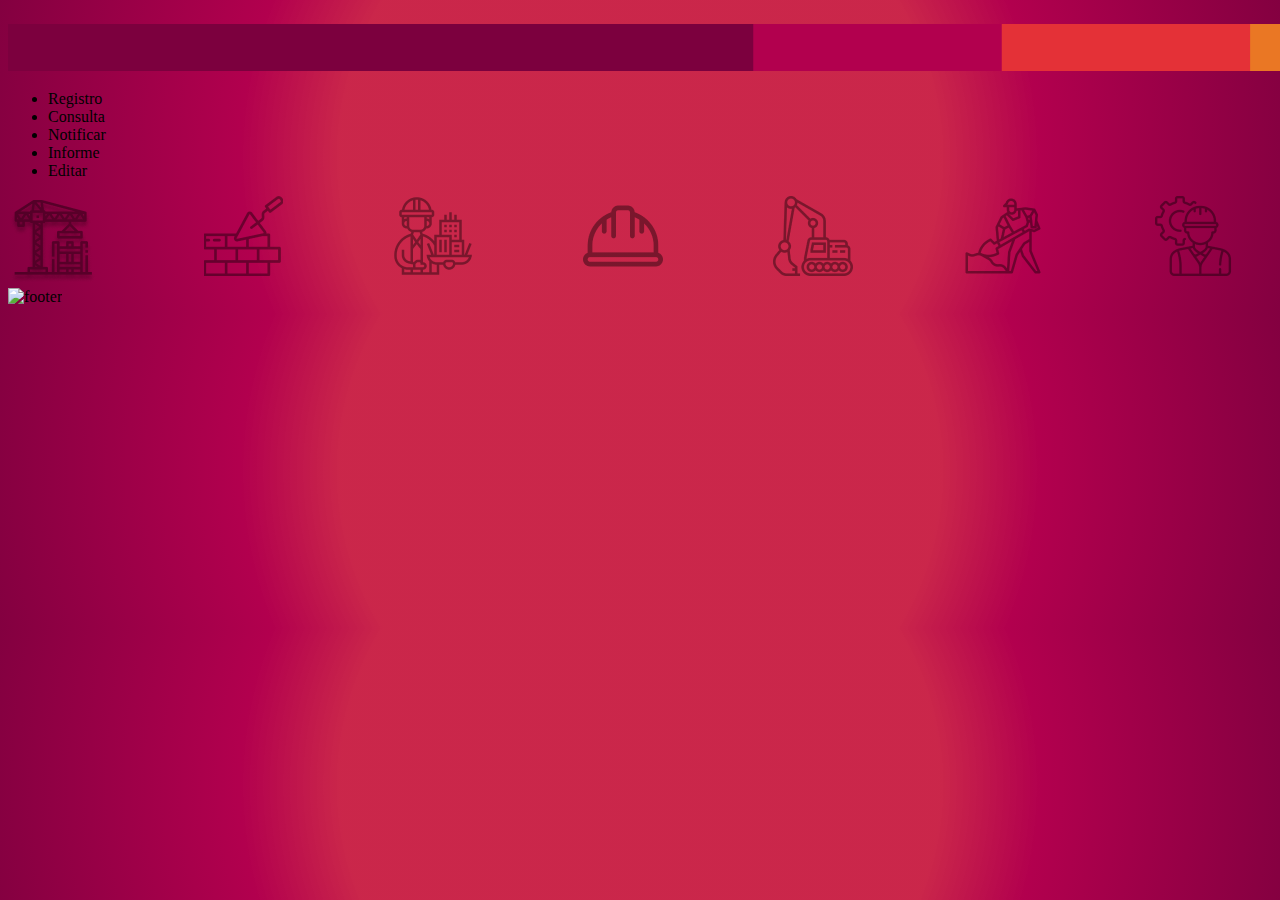
==== Index.html @ f0c604f9 "Avance proyecto" ====
<!DOCTYPE html>
<html lang="en">
<head>
    <meta charset="UTF-8">
    <meta name="viewport" content="width=device-width, initial-scale=1.0">
    <title>Administración Proveedores Apiros</title>
    <link rel="stylesheet" href="styles.css">
</head>
<header>    
    <div id="banner">
        <img src="Img/Header.png" alt="cabecera footer">
    </div> 
    <div id="Titulo"><h1>Proveedores Apiros</h1>
    </div>
</header>
<body>
    
<Ul>
    <li>Registro</li>
    <li>Consulta</li>
    <li>Notificar</li>
    <li>Informe</li>
    <li>Editar</li>
</Ul>

<div id="Iconos_Decorativos">
    <img src="Img/Decorativos.png" alt="decorativos">   
</div>


</body>

<footer>
    <div id="pie">
        <img src="Img/footer.png" alt="footer">
    </div>
</footer>
</html>
---- styles.css ----
#Titulo{
    font-size: large;
}
#banner{
    position: absolute;
}
#pie{
    top: 0px;
    width: 100%;
    height: 100%;
    position: relative"
}
body{
    background: radial-gradient(circle,#C7193FF0 300px,#B2004E 400px,#7C003E 700px);
}
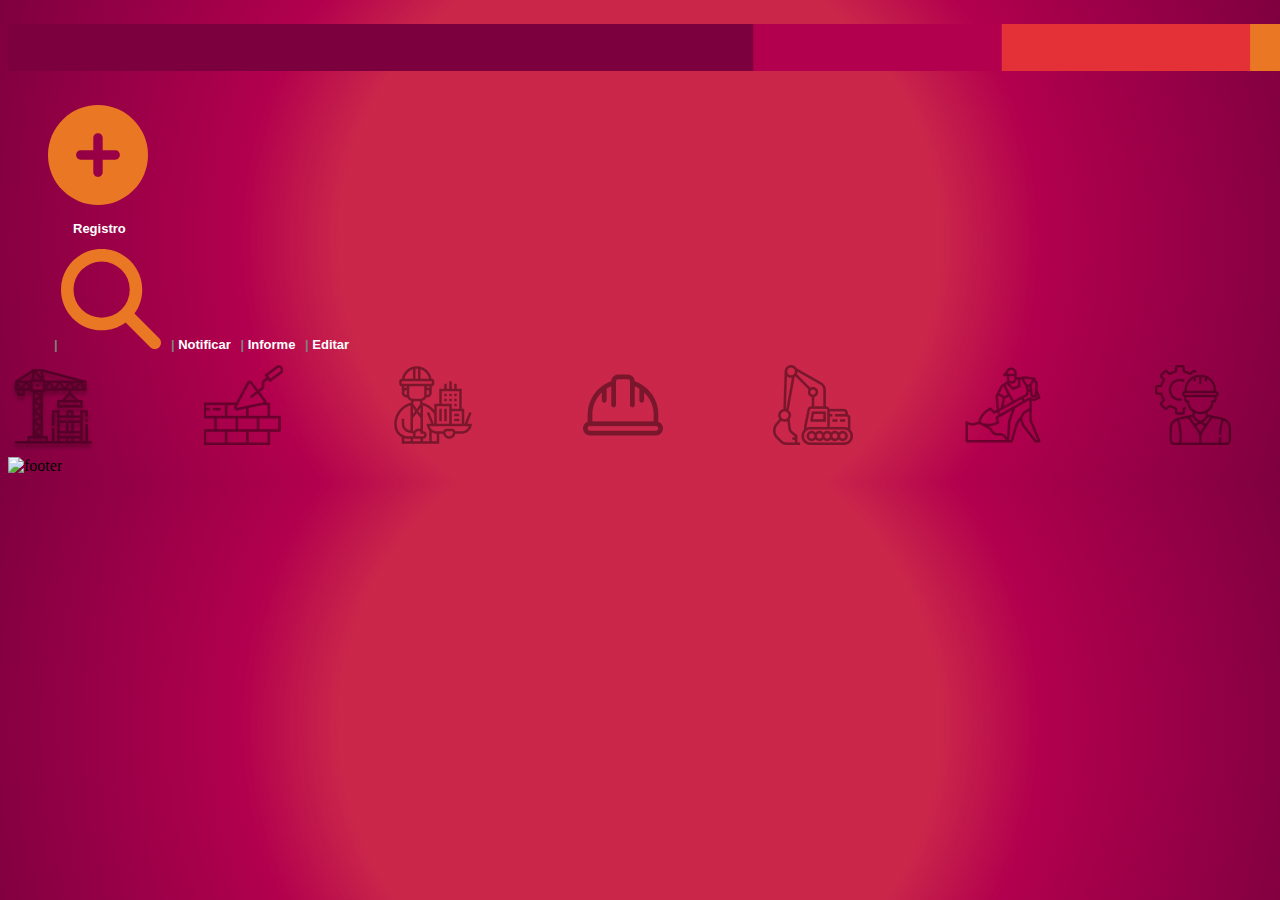
==== commit 429884c6: "Avance" ====
--- a/Index.html
+++ b/Index.html
@@ -15,13 +15,27 @@
 </header>
 <body>
     
-<Ul>
-    <li>Registro</li>
-    <li>Consulta</li>
-    <li>Notificar</li>
-    <li>Informe</li>
-    <li>Editar</li>
-</Ul>
+<ul id="menu">
+    <li>
+        <div>
+            <a href=""><img src="Img/Registro.svg" alt="">
+                <p id="texto">Registro</p>
+            </a>
+        </div>
+    </li>
+    <li>
+        <span class="separador"> | </span><a href=""><img src="Img/Consulta.svg" alt="Consulta"></a>
+    </li>
+    <li>
+        <span class="separador"> | </span><a href="">Notificar</a>
+    </li>
+    <li>
+        <span class="separador"> | </span><a href="">Informe</a>
+    </li>
+    <li>
+        <span class="separador"> | </span><a href="">Editar</a>
+    </li>
+</ul>
 
 <div id="Iconos_Decorativos">
     <img src="Img/Decorativos.png" alt="decorativos">   
--- a/styles.css
+++ b/styles.css
@@ -3,6 +3,7 @@
 }
 #banner{
     position: absolute;
+    height: 2%;
 }
 #pie{
     top: 0px;
@@ -12,4 +13,37 @@
 }
 body{
     background: radial-gradient(circle,#C7193FF0 300px,#B2004E 400px,#7C003E 700px);
+    
+}
+#menu {
+    font-family:Arial;
+    font-weight:bold;
+    font-size:13px;
+}
+.separador {
+    color:gray;
+}
+
+#menu li {
+    display:inline;
+    padding-left:3px;
+    padding-right:3px;
+    
+}
+a {
+    color:white;
+    text-decoration:none;
+}
+
+a:hover {
+    
+    background-color:lightgray;
+}
+
+#menu li img {
+    width: 100px;
+    height: 100px;   
+}
+#texto{
+    padding-left:25px;
 }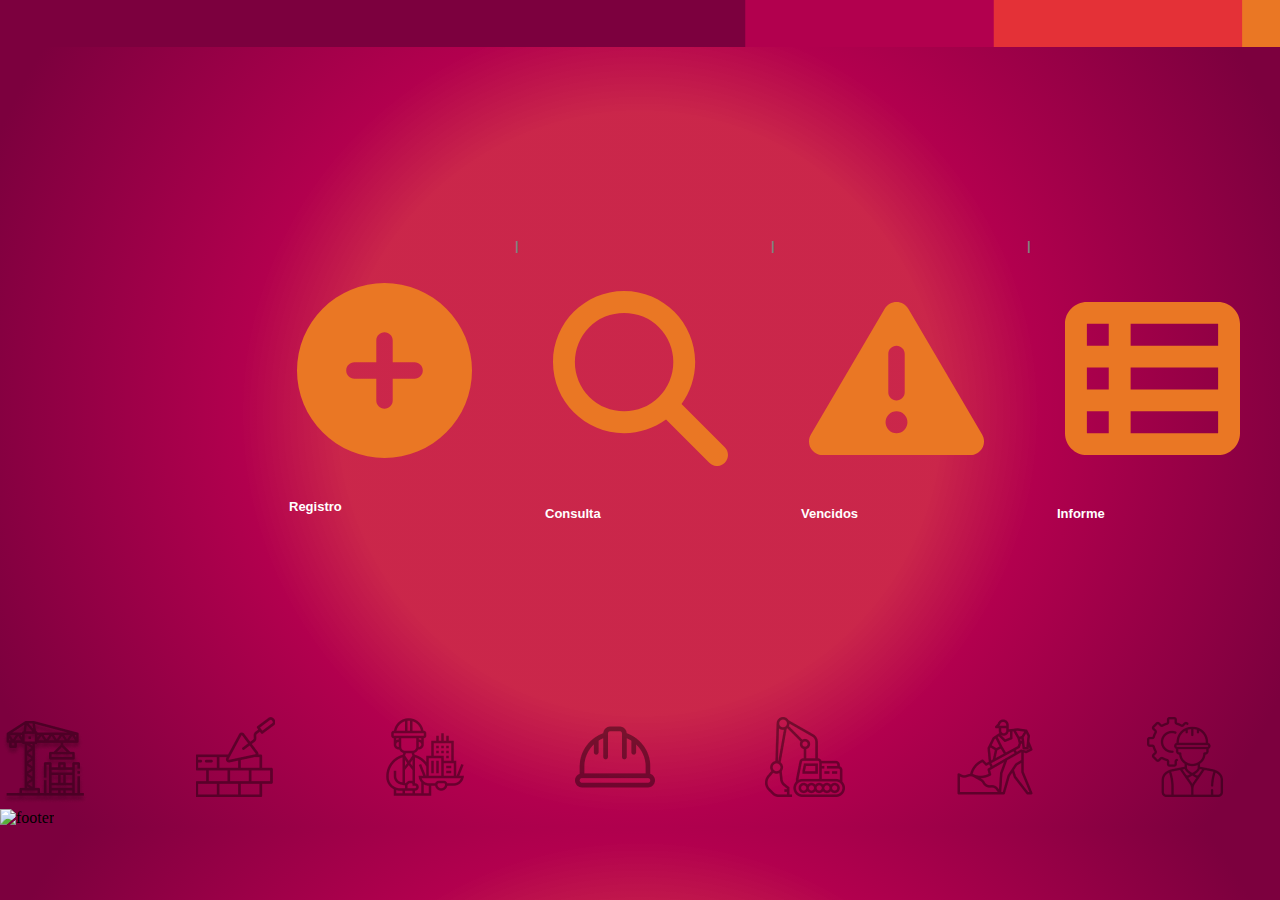
==== commit 018c6e30: "Avance proyecto" ====
--- a/Index.html
+++ b/Index.html
@@ -16,25 +16,34 @@
 <body>
     
 <ul id="menu">
+    <div class="opciones">
     <li>
-        <div>
-            <a href=""><img src="Img/Registro.svg" alt="">
-                <p id="texto">Registro</p>
-            </a>
-        </div>
+        <a href=""><img class="iconos" src="Img/Registro.svg" alt="">
+            <p id="texto">Registro</p>
+        </a>
+        
     </li>
     <li>
-        <span class="separador"> | </span><a href=""><img src="Img/Consulta.svg" alt="Consulta"></a>
+        <span class="separador"> | </span><a href=""><img class="iconos" src="Img/Consulta.svg" alt="Consulta">
+            <p id="texto">Consulta</p>
+        </a>
     </li>
     <li>
-        <span class="separador"> | </span><a href="">Notificar</a>
+        <span class="separador"> | </span><a href=""><img class="iconos" src="Img/Vencidos.svg" alt="Notificar">
+            <p id="texto">Vencidos</p>
+        </a>
     </li>
     <li>
-        <span class="separador"> | </span><a href="">Informe</a>
+        <span class="separador"> | </span><a href=""><img class="iconos" src="Img/Informe.svg" alt="Informe">
+            <p id="texto">Informe</p>
+        </a>
     </li>
     <li>
-        <span class="separador"> | </span><a href="">Editar</a>
-    </li>
+        <span class="separador"> | </span><a href=""><img class="iconos" src="Img/Editar.svg" alt="Editar">
+            <p id="texto">Editar</p>
+        </a>
+        </li>
+    </div>
 </ul>
 
 <div id="Iconos_Decorativos">
--- a/styles.css
+++ b/styles.css
@@ -1,3 +1,9 @@
+*{
+    box-sizing: border-box;
+    margin: 0;
+    padding: 0;
+}
+
 #Titulo{
     font-size: large;
 }
@@ -40,10 +46,25 @@
     background-color:lightgray;
 }
 
-#menu li img {
-    width: 100px;
-    height: 100px;   
+
+
+.opciones{
+    display: flex;
+    align-items: center;
+    width: 100vw;
+    height: 75vh;
+    padding-left: 20%;
+    padding-right: 30%;
+
+    .iconos {
+        width: 250px;
+        height: 250px;
+        padding:15%; 
+    
+    }
+
 }
+
 #texto{
-    padding-left:25px;
+    padding-left:30px;
 }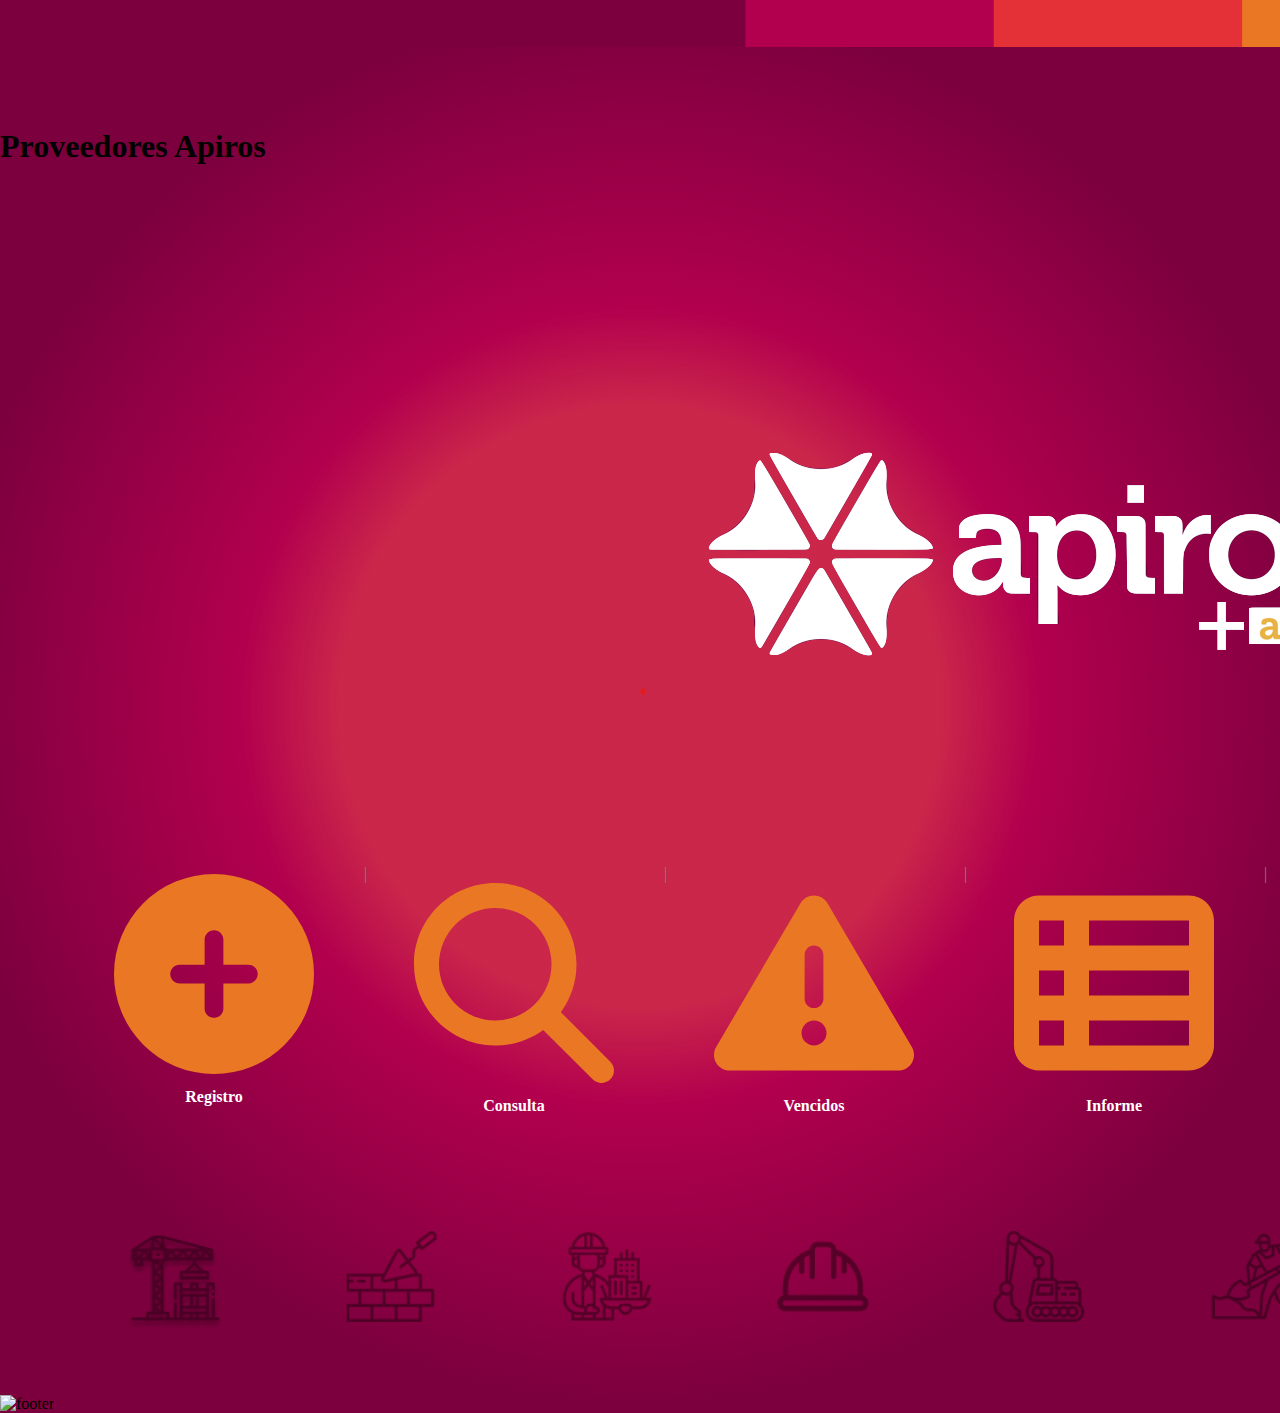
==== commit e6db7cc4: "Avance 03102023" ====
--- a/Index.html
+++ b/Index.html
@@ -1,54 +1,59 @@
 <!DOCTYPE html>
 <html lang="en">
+
 <head>
     <meta charset="UTF-8">
     <meta name="viewport" content="width=device-width, initial-scale=1.0">
     <title>Administración Proveedores Apiros</title>
     <link rel="stylesheet" href="styles.css">
 </head>
-<header>    
+<header>
     <div id="banner">
-        <img src="Img/Header.png" alt="cabecera footer">
-    </div> 
-    <div id="Titulo"><h1>Proveedores Apiros</h1>
+        <img src="Img/Header.png" alt="frame">
     </div>
+    <div id="Titulo">
+        <h1 id="nombre">Proveedores Apiros</h1>
+        <section id="logo"><img src="Img/Logo.png" alt="Logo"></section>
+    </div>
+
 </header>
+
 <body>
-    
-<ul id="menu">
-    <div class="opciones">
-    <li>
-        <a href=""><img class="iconos" src="Img/Registro.svg" alt="">
-            <p id="texto">Registro</p>
-        </a>
-        
-    </li>
-    <li>
-        <span class="separador"> | </span><a href=""><img class="iconos" src="Img/Consulta.svg" alt="Consulta">
-            <p id="texto">Consulta</p>
-        </a>
-    </li>
-    <li>
-        <span class="separador"> | </span><a href=""><img class="iconos" src="Img/Vencidos.svg" alt="Notificar">
-            <p id="texto">Vencidos</p>
-        </a>
-    </li>
-    <li>
-        <span class="separador"> | </span><a href=""><img class="iconos" src="Img/Informe.svg" alt="Informe">
-            <p id="texto">Informe</p>
-        </a>
-    </li>
-    <li>
-        <span class="separador"> | </span><a href=""><img class="iconos" src="Img/Editar.svg" alt="Editar">
-            <p id="texto">Editar</p>
-        </a>
-        </li>
+
+    <ul id="menu">
+        <div class="opciones">
+            <li>
+                <a href=""><img class="iconos" src="Img/Registro.svg" alt="">
+                    <p><b>Registro</b></p>
+                </a>
+
+            </li>
+            <li>
+                <span class="separador"> | </span><a href=""><img class="iconos" src="Img/Consulta.svg" alt="Consulta">
+                    <p><b>Consulta</b></p>
+                </a>
+            </li>
+            <li>
+                <span class="separador"> | </span><a href=""><img class="iconos" src="Img/Vencidos.svg" alt="Notificar">
+                    <p><b>Vencidos</b></p>
+                </a>
+            </li>
+            <li>
+                <span class="separador"> | </span><a href=""><img class="iconos" src="Img/Informe.svg" alt="Informe">
+                    <p><b>Informe</b></p>
+                </a>
+            </li>
+            <li>
+                <span class="separador"> | </span><a href=""><img class="iconos" src="Img/Editar.svg" alt="Editar">
+                    <p><b>Editar</b></p>
+                </a>
+            </li>
+        </div>
+    </ul>
+
+    <div id="Iconos_Decorativos">
+        <img src="Img/Decorativos.png" alt="decorativos">
     </div>
-</ul>
-
-<div id="Iconos_Decorativos">
-    <img src="Img/Decorativos.png" alt="decorativos">   
-</div>
 
 
 </body>
@@ -58,4 +63,5 @@
         <img src="Img/footer.png" alt="footer">
     </div>
 </footer>
-</html>
+
+</html>--- a/styles.css
+++ b/styles.css
@@ -4,67 +4,85 @@
     padding: 0;
 }
 
-#Titulo{
-    font-size: large;
-}
 #banner{
     position: absolute;
-    height: 2%;
+    height: 1%;
 }
-#pie{
-    top: 0px;
-    width: 100%;
-    height: 100%;
-    position: relative"
+
+#Titulo{ 
+    width: 100%  
+    
 }
+
+#nombre{
+    padding: 10% 50% 10% 0%;    
+}
+
+#logo{
+    padding: 10% 10% 10% 50%;
+    
+}
+
 body{
     background: radial-gradient(circle,#C7193FF0 300px,#B2004E 400px,#7C003E 700px);
-    
+    min-height: 100vh;
 }
-#menu {
-    font-family:Arial;
-    font-weight:bold;
-    font-size:13px;
-}
+
 .separador {
     color:gray;
 }
 
 #menu li {
     display:inline;
-    padding-left:3px;
-    padding-right:3px;
+
     
 }
-a {
-    color:white;
-    text-decoration:none;
+.opciones{
+    display:flex;
+    align-items: center;
+    width: 100%;
+    height: 100%;
+    padding: 3% 5% 5% 5%;
+
+
+    .iconos {
+        width: 200px;
+        height: 200px;
+        margin: auto 50px auto 50px;
+        
+    }
+
+    a {
+        color:white;
+        text-decoration:none;
+        text-align: center;
+    }
+    a:hover {
+    
+        background-color:#A35319;
+
+        
+    }
+    p{
+        padding-top: 10px;
+    }
+    
 }
 
-a:hover {
-    
-    background-color:lightgray;
+#Iconos_Decorativos{
+    display:flex;
+    align-items: center;
+    padding: 4% 5% 5% 5%;
+    img{
+        height: 100px;
+        margin: auto 10px auto 60px;
+    }
 }
 
-
-
-.opciones{
-    display: flex;
-    align-items: center;
-    width: 100vw;
-    height: 75vh;
-    padding-left: 20%;
-    padding-right: 30%;
-
-    .iconos {
-        width: 250px;
-        height: 250px;
-        padding:15%; 
-    
-    }
-
+#pie{
+        width:100%;
+        height: 0%;
+        top: 0px;
+        position: relative;
 }
 
-#texto{
-    padding-left:30px;
-}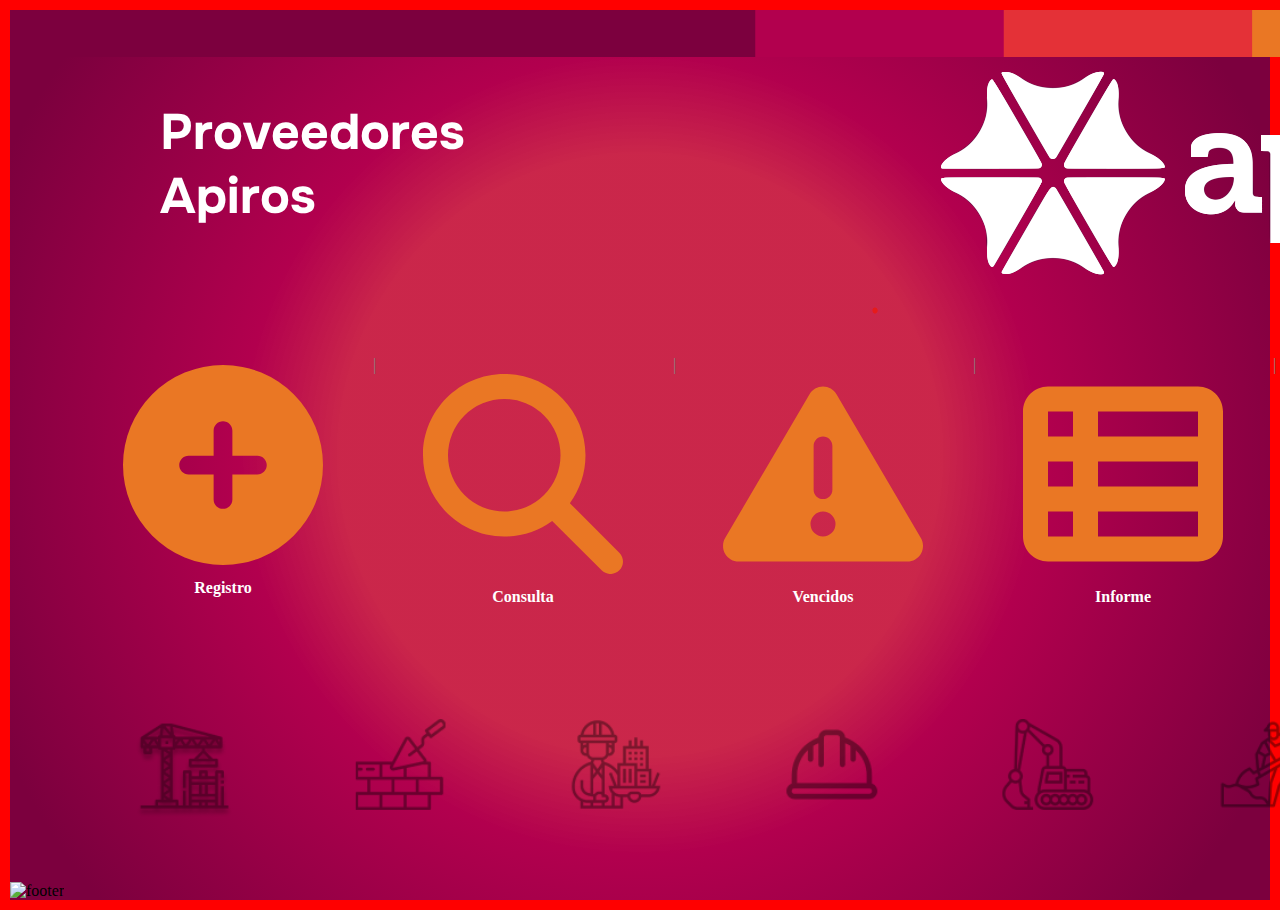
==== commit 3e49886a: "Avance 07102023" ====
--- a/Index.html
+++ b/Index.html
@@ -5,6 +5,9 @@
     <meta charset="UTF-8">
     <meta name="viewport" content="width=device-width, initial-scale=1.0">
     <title>Administración Proveedores Apiros</title>
+    <style>
+    @import url('https://fonts.googleapis.com/css2?family=Onest:wght@200;400&display=swap');
+    </style> 
     <link rel="stylesheet" href="styles.css">
 </head>
 <header>
@@ -12,8 +15,9 @@
         <img src="Img/Header.png" alt="frame">
     </div>
     <div id="Titulo">
-        <h1 id="nombre">Proveedores Apiros</h1>
-        <section id="logo"><img src="Img/Logo.png" alt="Logo"></section>
+            <h1 id="nombre">Proveedores <br> Apiros</h1>
+            <section id="logo"><img src="Img/Logo.png" alt="Logo"></section>
+        </div>
     </div>
 
 </header>
--- a/styles.css
+++ b/styles.css
@@ -1,44 +1,69 @@
-*{
+* {
     box-sizing: border-box;
     margin: 0;
     padding: 0;
 }
 
-#banner{
+#banner {
     position: absolute;
     height: 1%;
 }
 
-#Titulo{ 
-    width: 100%  
-    
+#Titulo {
+    display: flex;
+    width: 100%;
+    max-width: auto;
+    padding-top: 30px;
+
 }
 
-#nombre{
+/*#nombre{
     padding: 10% 50% 10% 0%;    
+    float:left;
 }
 
 #logo{
     padding: 10% 10% 10% 50%;
-    
-}
+    float: right;
+}*/
+    #nombre {
+        font-size: 50px;
+        margin-top: 60px;
+        margin-right: 100px;
+        padding-right: 300px;
+        padding-left: 150px;
+        color: white;
+        font-family: 'Onest', sans-serif;
+    }
 
-body{
-    background: radial-gradient(circle,#C7193FF0 300px,#B2004E 400px,#7C003E 700px);
+    #logo {
+        float: right;
+        margin-right: 40px;
+        margin-left: 7px;
+        width: 100%;
+
+        
+    }
+
+body {
+    background: radial-gradient(circle, #C7193FF0 300px, #B2004E 400px, #7C003E 700px);
     min-height: 100vh;
+    max-width: 100%;
+    border : 10px solid red;
 }
 
 .separador {
-    color:gray;
+    color: gray;
 }
 
 #menu li {
-    display:inline;
+    display: inline;
 
-    
+
 }
-.opciones{
-    display:flex;
+
+.opciones {
+    display: flex;
     align-items: center;
     width: 100%;
     height: 100%;
@@ -49,40 +74,43 @@
         width: 200px;
         height: 200px;
         margin: auto 50px auto 50px;
-        
+
     }
 
     a {
-        color:white;
-        text-decoration:none;
+        color: white;
+        text-decoration: none;
         text-align: center;
     }
-    a:hover {
-    
-        background-color:#A35319;
 
-        
+    img:hover {
+
+        background-color: #2b1e14;
+        transition: all 1.5s;
+        border-radius: 10px;
+
     }
-    p{
+
+    p {
         padding-top: 10px;
     }
-    
+
 }
 
-#Iconos_Decorativos{
-    display:flex;
+#Iconos_Decorativos {
+    display: flex;
     align-items: center;
     padding: 4% 5% 5% 5%;
-    img{
+
+    img {
         height: 100px;
         margin: auto 10px auto 60px;
     }
 }
 
-#pie{
-        width:100%;
-        height: 0%;
-        top: 0px;
-        position: relative;
-}
-
+#pie {
+    width: 100%;
+    height: 0%;
+    top: 0px;
+    position: relative;
+}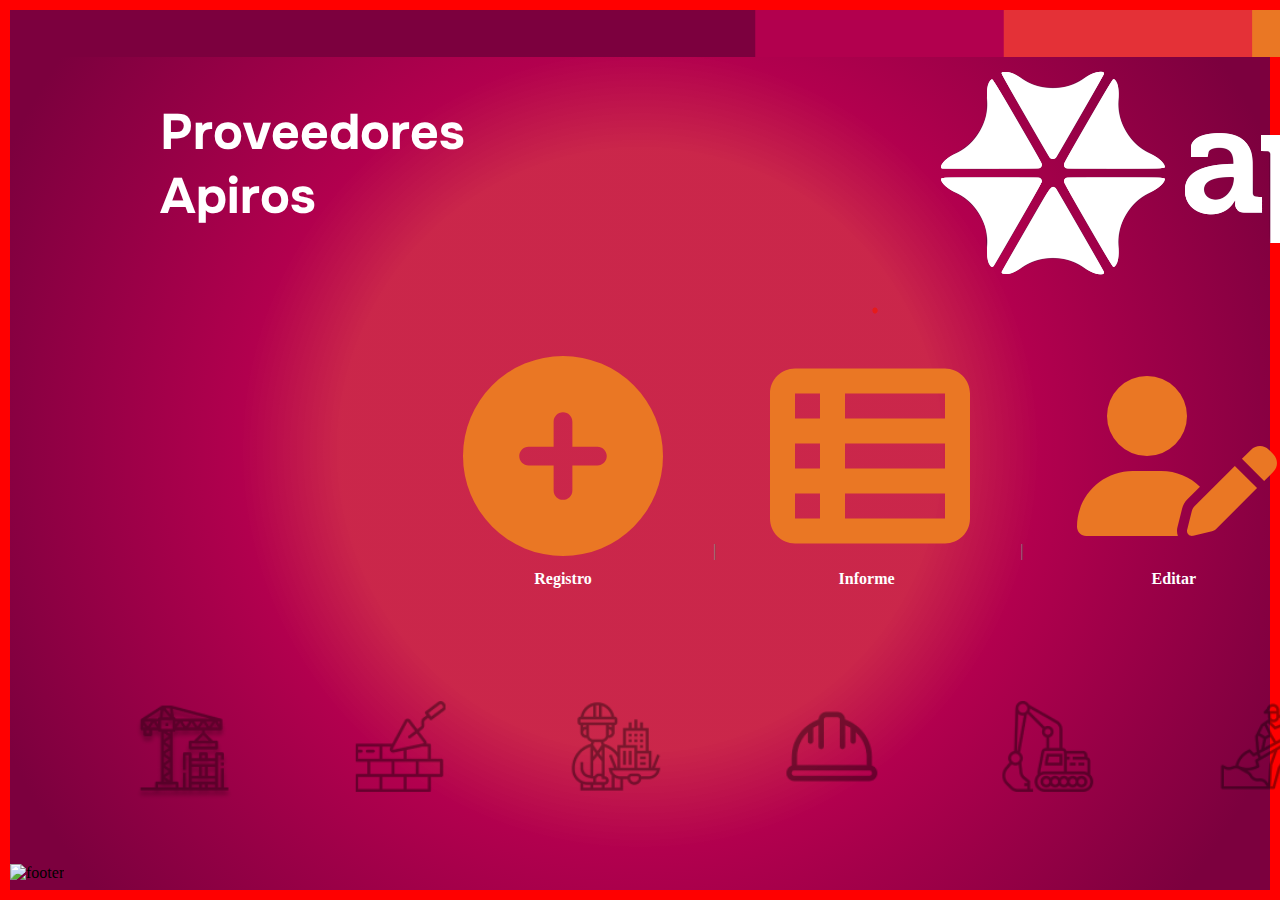
==== commit 8e0e111f: "avance proyecto" ====
--- a/Index.html
+++ b/Index.html
@@ -27,23 +27,13 @@
     <ul id="menu">
         <div class="opciones">
             <li>
-                <a href=""><img class="iconos" src="Img/Registro.svg" alt="">
+                <a href="./Registro.html"><img class="iconos" src="Img/Registro.svg" alt="">
                     <p><b>Registro</b></p>
                 </a>
 
             </li>
             <li>
-                <span class="separador"> | </span><a href=""><img class="iconos" src="Img/Consulta.svg" alt="Consulta">
-                    <p><b>Consulta</b></p>
-                </a>
-            </li>
-            <li>
-                <span class="separador"> | </span><a href=""><img class="iconos" src="Img/Vencidos.svg" alt="Notificar">
-                    <p><b>Vencidos</b></p>
-                </a>
-            </li>
-            <li>
-                <span class="separador"> | </span><a href=""><img class="iconos" src="Img/Informe.svg" alt="Informe">
+                <span class="separador"> | </span><a href="./Informe.html"><img class="iconos" src="Img/Informe.svg" alt="Informe">
                     <p><b>Informe</b></p>
                 </a>
             </li>
--- a/styles.css
+++ b/styles.css
@@ -16,16 +16,6 @@
     padding-top: 30px;
 
 }
-
-/*#nombre{
-    padding: 10% 50% 10% 0%;    
-    float:left;
-}
-
-#logo{
-    padding: 10% 10% 10% 50%;
-    float: right;
-}*/
     #nombre {
         font-size: 50px;
         margin-top: 60px;
@@ -58,8 +48,6 @@
 
 #menu li {
     display: inline;
-
-
 }
 
 .opciones {
@@ -68,7 +56,7 @@
     width: 100%;
     height: 100%;
     padding: 3% 5% 5% 5%;
-
+    margin-left: 340px;
 
     .iconos {
         width: 200px;
@@ -85,7 +73,7 @@
 
     img:hover {
 
-        background-color: #2b1e14;
+        background-color: #713100;
         transition: all 1.5s;
         border-radius: 10px;
 
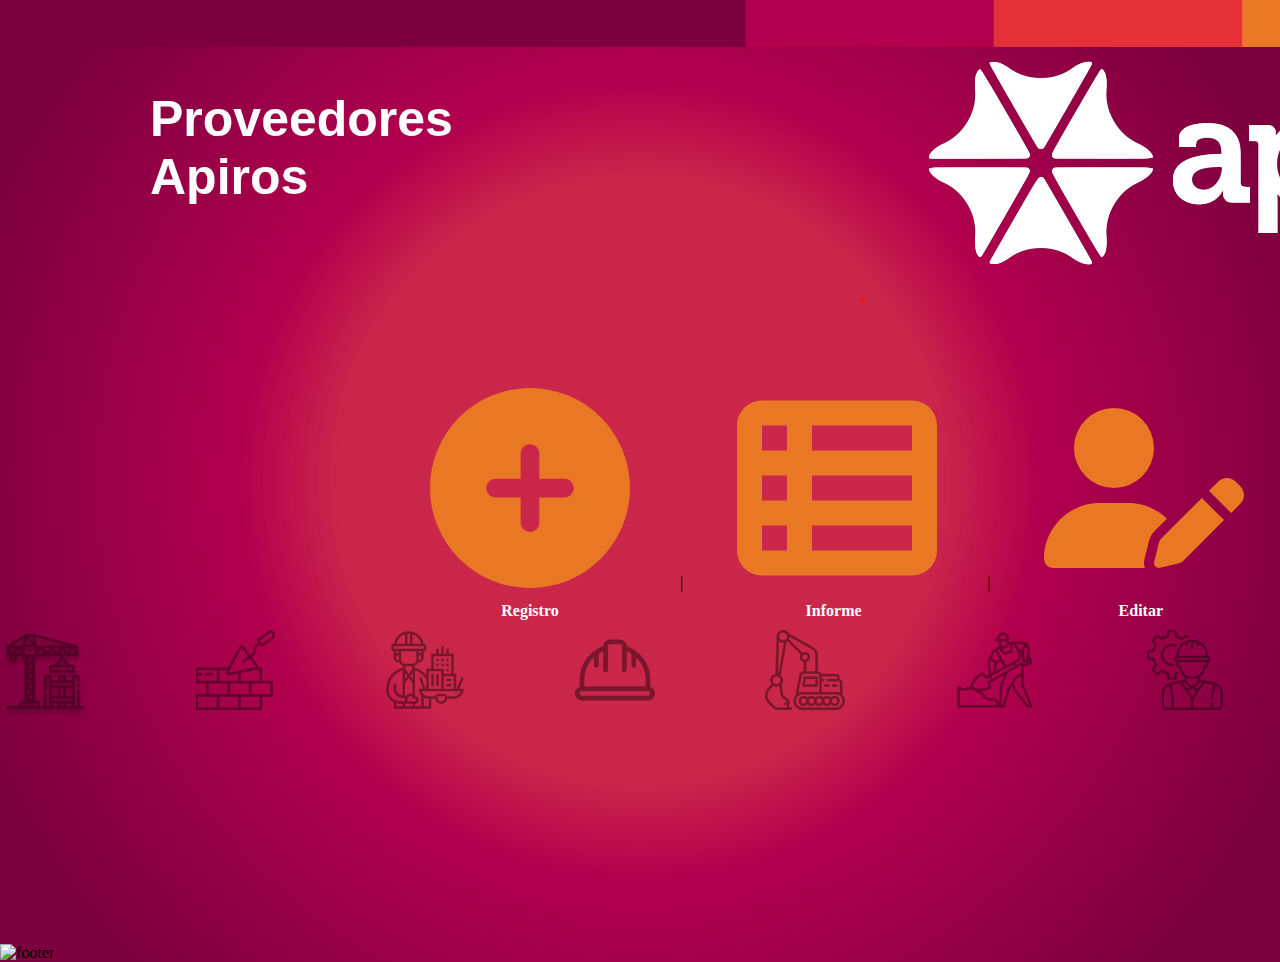
==== commit c2bf16c2: "Avance proyecto" ====
--- a/Index.html
+++ b/Index.html
@@ -5,9 +5,6 @@
     <meta charset="UTF-8">
     <meta name="viewport" content="width=device-width, initial-scale=1.0">
     <title>Administración Proveedores Apiros</title>
-    <style>
-    @import url('https://fonts.googleapis.com/css2?family=Onest:wght@200;400&display=swap');
-    </style> 
     <link rel="stylesheet" href="styles.css">
 </head>
 <header>
@@ -15,9 +12,9 @@
         <img src="Img/Header.png" alt="frame">
     </div>
     <div id="Titulo">
-            <h1 id="nombre">Proveedores <br> Apiros</h1>
-            <section id="logo"><img src="Img/Logo.png" alt="Logo"></section>
-        </div>
+        <h1 id="nombre">Proveedores <br> Apiros</h1>
+        <section id="logo"><img src="Img/Logo.png" alt="Logo"></section>
+    </div>
     </div>
 
 </header>
@@ -33,7 +30,8 @@
 
             </li>
             <li>
-                <span class="separador"> | </span><a href="./Informe.html"><img class="iconos" src="Img/Informe.svg" alt="Informe">
+                <span class="separador"> | </span><a href="./Informe.html"><img class="iconos" src="Img/Informe.svg"
+                        alt="Informe">
                     <p><b>Informe</b></p>
                 </a>
             </li>
--- a/styles.css
+++ b/styles.css
@@ -2,12 +2,15 @@
     box-sizing: border-box;
     margin: 0;
     padding: 0;
+    background-color: #22212100;
 }
 
 #banner {
     position: absolute;
-    height: 1%;
+    margin-bottom: 1em;
+
 }
+
 
 #Titulo {
     display: flex;
@@ -16,47 +19,47 @@
     padding-top: 30px;
 
 }
-    #nombre {
-        font-size: 50px;
-        margin-top: 60px;
-        margin-right: 100px;
-        padding-right: 300px;
-        padding-left: 150px;
-        color: white;
-        font-family: 'Onest', sans-serif;
-    }
 
-    #logo {
-        float: right;
-        margin-right: 40px;
-        margin-left: 7px;
-        width: 100%;
+#nombre {
+    font-size: 50px;
+    margin-top: 60px;
+    margin-right: 100px;
+    padding-right: 300px;
+    padding-left: 150px;
+    color: white;
+    font-family: 'Onest', sans-serif;
+}
 
-        
-    }
+#logo {
+    float: right;
+    margin-right: 40px;
+    margin-left: 7px;
+    width: 100%;
+
+
+}
 
 body {
     background: radial-gradient(circle, #C7193FF0 300px, #B2004E 400px, #7C003E 700px);
-    min-height: 100vh;
-    max-width: 100%;
-    border : 10px solid red;
+    /*border : 10px solid red;*/
+    min-height: 98vh;
+    width: 90%;
+    position: relative;
+    padding-bottom: 15em;
 }
 
-.separador {
-    color: gray;
+ul{
+    list-style: none;
 }
-
-#menu li {
-    display: inline;
-}
-
 .opciones {
     display: flex;
-    align-items: center;
+    align-content: center;
     width: 100%;
-    height: 100%;
-    padding: 3% 5% 5% 5%;
-    margin-left: 340px;
+    height: 20%;
+    padding: auto;
+    margin-top: 80px;
+    margin-left: 380px;
+    margin-bottom: 10px;
 
     .iconos {
         width: 200px;
@@ -64,13 +67,12 @@
         margin: auto 50px auto 50px;
 
     }
-
+    
     a {
         color: white;
         text-decoration: none;
         text-align: center;
     }
-
     img:hover {
 
         background-color: #713100;
@@ -78,27 +80,15 @@
         border-radius: 10px;
 
     }
-
     p {
         padding-top: 10px;
     }
-
 }
 
-#Iconos_Decorativos {
-    display: flex;
-    align-items: center;
-    padding: 4% 5% 5% 5%;
-
-    img {
-        height: 100px;
-        margin: auto 10px auto 60px;
-    }
-}
-
-#pie {
-    width: 100%;
-    height: 0%;
-    top: 0px;
-    position: relative;
+footer {
+    text-align: center;
+    position: absolute;
+    padding-top: 1em;
+    bottom: 0;
+    /*width: 100%;*/
 }